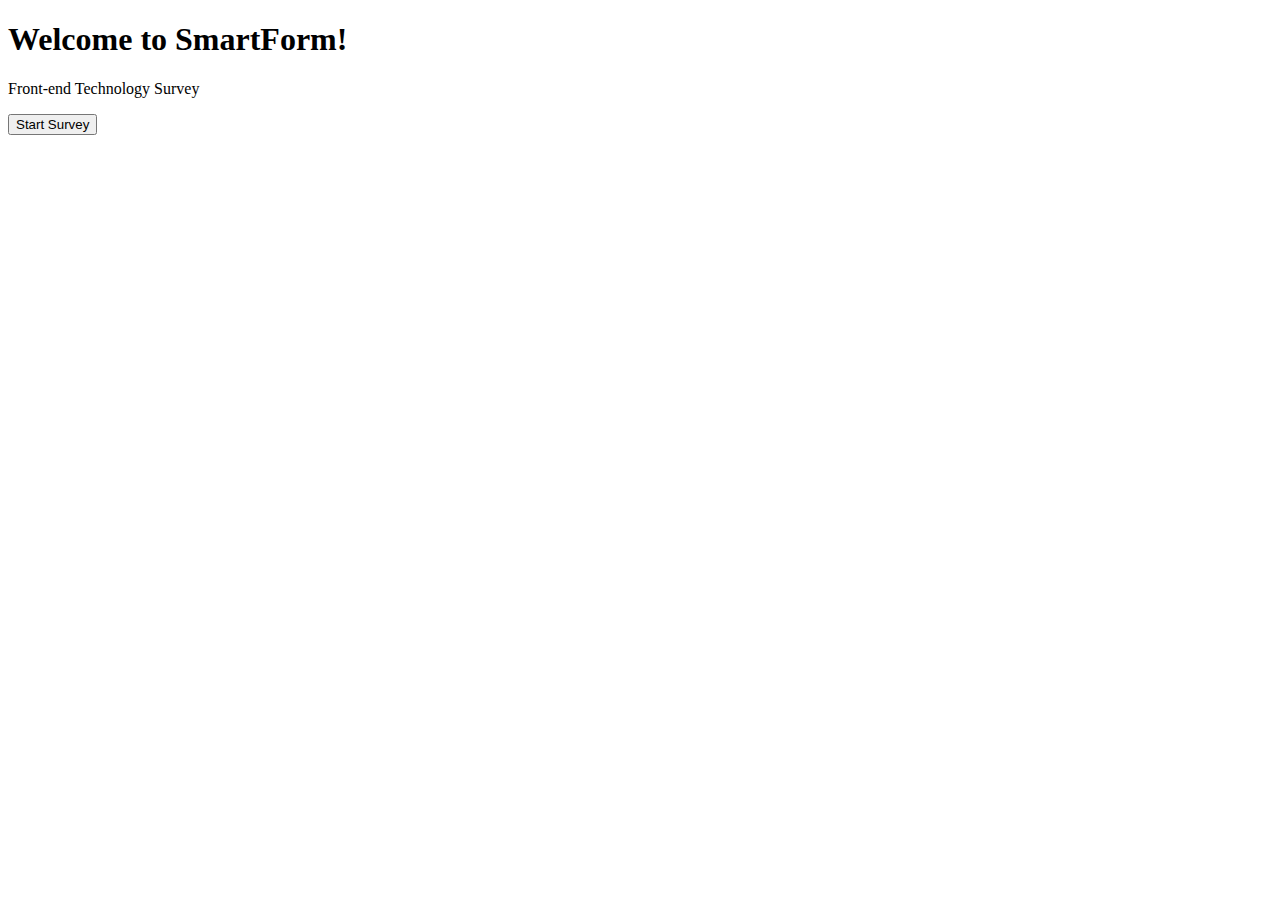
==== index.html @ 88624531 "smartForm classwork" ====
<!DOCTYPE html>
<html>

<head>
  <title>SmartForm</title>
  <link rel="stylesheet" href="vendor/bootstrap/css/bootstrap.min.css">
  <link rel="stylesheet" href="style.css">
</head>

<body>
  <div class="container">
    <!-- Welcome -->
    <div class="jumbotron" id="welcome">
      <h1>Welcome to SmartForm!</h1>
      <p>Front-end Technology Survey</p>
      <p><button class="btn btn-primary btn-lg" id="start">Start Survey</button></p>
    </div>
    <!-- Welcome END -->
    <!-- Question 1 -->
    <div class="row jumbotron question " id="q1">
      <div class="col-sm-8">
        <div class="form-group">
          <label for="name">Name</label>
          <input type="text" class="form-control" id="name" placeholder="Name">
        </div>
        <div class="form-group">
          <label for="email">Email address</label>
          <input type="email" class="form-control" id="email" placeholder="Email">
        </div>
        <button class="btn btn-success" id="q1next">Next</button>
      </div>
    </div>
    <!-- Question 1 END -->
    <!-- Question 2 -->
    <div class="row jumbotron question" id="q2">
      <div class="col-sm-10 q2">
        <h2>Choose a front-end technology</h2>
        <button class="btn btn-lg btn-warning" id="bhtml">HTML</button>
        <button class="btn btn-lg btn-danger" id="bcss">CSS</button>
        <button class="btn btn-lg btn-info" id="bjava">JavaScript</button>
      </div>
    </div>
    <!-- Question 2 END -->
    <!-- Question 2a -->
    <div class="row jumbotron question" id="q2a">
      <div class="col-sm-6">
        <p>What do you <strong>like</strong> about HTML?</p>
        <div class="checkbox">
          <label>
          <input name="likesHTML" type="checkbox"> Learning the basics is trivial
        </label>
        </div>
        <div class="checkbox">
          <label>
          <input name="likesHTML" type="checkbox"> No hassle: write code in a text editor and open in Browser
        </label>
        </div>
        <div class="checkbox">
          <label>
          <input name="likesHTML" type="checkbox"> Tags are easy to remember
        </label>
        </div>
        <div class="checkbox">
          <label>
          <input name="likesHTML" type="checkbox"> HTML5 features like canvas are powerful
        </label>
        </div>
      </div>
      <div class="col-sm-6">
        <p>What do you <strong>dislike</strong> about HTML?</p>
        <div class="checkbox">
          <label>
          <input name="likesHTML" type="checkbox"> Difficult to learn
        </label>
        </div>
        <div class="checkbox">
          <label>
          <input name="likesHTML" type="checkbox"> Having to close tags is annoying!
        </label>
        </div>
        <div class="checkbox">
          <label>
          <input name="likesHTML" type="checkbox"> Too many tags and attributes to remember
        </label>
        </div>
        <div class="checkbox">
          <label>
          <input name="likesHTML" type="checkbox"> Code looks pretty messy
        </label>
        </div>
        <div class="btnRight">
          <button class="btn btn-primary"><span class="glyphicon glyphicon-chevron-left"></span> Previous</button>
          <button class="btn btn-success">Next <span class="glyphicon glyphicon-chevron-right"></span></button>
        </div>
      </div>
    </div>
    <!-- Question 2a END -->
    <!-- Question 2b -->
    <div class="row jumbotron question" id="q2b">
      <div class="col-sm-6">
        <p>What do you <strong>like</strong> about CSS?</p>
        <div class="checkbox">
          <label>
          <input name="likesHTML" type="checkbox"> Syntax is easy to learn
        </label>
        </div>
        <div class="checkbox">
          <label>
          <input name="likesHTML" type="checkbox"> Can be used as an art tool
        </label>
        </div>
        <div class="checkbox">
          <label>
          <input name="likesHTML" type="checkbox"> Enables creativity in web design
        </label>
        </div>
      </div>
      <div class="col-sm-6">
        <p>What do you <strong>dislike</strong> about CSS?</p>
        <div class="checkbox">
          <label>
          <input name="likesHTML" type="checkbox"> Difficult to learn
        </label>
        </div>
        <div class="checkbox">
          <label>
          <input name="likesHTML" type="checkbox"> Debugging is a nightmare
        </label>
        </div>
        <div class="checkbox">
          <label>
          <input name="likesHTML" type="checkbox"> Conflicts can be very confusing
        </label>
        </div>
        <div class="checkbox">
          <label>
          <input name="likesHTML" type="checkbox"> Code is messy
        </label>
        </div>
        <div class="btnRight">
          <button class="btn btn-primary"><span class="glyphicon glyphicon-chevron-left"></span> Previous</button>
          <button class="btn btn-success">Next <span class="glyphicon glyphicon-chevron-right"></span></button>
        </div>
      </div>
    </div>
    <!-- Question 2b END -->
    <!-- Question 2c -->
    <div class="row jumbotron question" id="q2c">
      <div class="col-sm-6">
        <p>What do you <strong>like</strong> about JavaScript?</p>
        <div class="checkbox">
          <label>
          <input name="likesHTML" type="checkbox"> Easy to learn
        </label>
        </div>
        <div class="checkbox">
          <label>
          <input name="likesHTML" type="checkbox"> Multple programming styles supported
        </label>
        </div>
        <div class="checkbox">
          <label>
          <input name="likesHTML" type="checkbox"> Just code and run easily in the browser
        </label>
        </div>
        <div class="checkbox">
          <label>
          <input name="likesHTML" type="checkbox"> Huge growing community and plenty of resources online
        </label>
        </div>
      </div>
      <div class="col-sm-6">
        <p>What do you <strong>dislike</strong> about JavaScript?</p>
        <div class="checkbox">
          <label>
          <input name="likesHTML" type="checkbox"> Difficult to learn
        </label>
        </div>
        <div class="checkbox">
          <label>
          <input name="likesHTML" type="checkbox"> Multple programming paradigms supported (too many options)
        </label>
        </div>
        <div class="checkbox">
          <label>
          <input name="likesHTML" type="checkbox"> Easy to right messy code
        </label>
        </div>
        <div class="checkbox">
          <label>
          <input name="likesHTML" type="checkbox"> No multi threading
        </label>
        </div>
        <div class="btnRight">
          <button class="btn btn-primary"><span class="glyphicon glyphicon-chevron-left"></span> Previous</button>
          <button class="btn btn-success">Next <span class="glyphicon glyphicon-chevron-right"></span></button>
        </div>
      </div>
    </div>
    <!-- Question 2c END -->
    <!-- Question 3 -->
    <div class="row jumbotron question" id="q3">
      <h4>Estimate your front-end skills</h4>
      <div class="col-sm-4">
        <span>HTML Strength</span>
        <label class="radio">
          <input type="radio" name="inlineRadioOptions" id="inlineRadio1" value="Weak"> Weak
        </label>
        <label class="radio">
          <input type="radio" name="inlineRadioOptions" id="inlineRadio2" value="Average"> Average
        </label>
        <label class="radio">
          <input type="radio" name="inlineRadioOptions" id="inlineRadio3" value="Good"> Good
        </label>
        <label class="radio">
          <input type="radio" name="inlineRadioOptions" id="inlineRadio3" value="Expert"> Expert
        </label>
      </div>
      <div class="col-sm-4">
        <span>CSS Strength</span>
        <label class="radio">
          <input type="radio" name="inlineRadioOptions" id="inlineRadio1" value="Weak"> Weak
        </label>
        <label class="radio">
          <input type="radio" name="inlineRadioOptions" id="inlineRadio2" value="Average"> Average
        </label>
        <label class="radio">
          <input type="radio" name="inlineRadioOptions" id="inlineRadio3" value="Good"> Good
        </label>
        <label class="radio">
          <input type="radio" name="inlineRadioOptions" id="inlineRadio3" value="Expert"> Expert
        </label>
      </div>
      <div class="col-sm-4">
        <span>JavaScript Strength</span>
        <label class="radio">
          <input type="radio" name="inlineRadioOptions" id="inlineRadio1" value="Weak"> Weak
        </label>
        <label class="radio">
          <input type="radio" name="inlineRadioOptions" id="inlineRadio2" value="Average"> Average
        </label>
        <label class="radio">
          <input type="radio" name="inlineRadioOptions" id="inlineRadio3" value="Good"> Good
        </label>
        <label class="radio">
          <input type="radio" name="inlineRadioOptions" id="inlineRadio3" value="Expert"> Expert
        </label>
        <div class="btnRight">
          <button class="btn btn-primary"><span class="glyphicon glyphicon-chevron-left"></span> Previous</button>
          <button class="btn btn-success">Next <span class="glyphicon glyphicon-chevron-right"></span></button>
        </div>
      </div>
    </div>
    <!-- Question 3 END -->
    <!-- Thank you -->
    <div class="jumbotron question" id="thanks">
      <h1>Thank You!</h1>
      <p>Your Front-end Technology Survey answers were submitted successfully.</p>
      <p><button class="btn btn-default btn-lg">View Answers</button> <button class="btn btn-danger">Delete Answers</button></p>
    </div>
    <!-- Thank you END-->
    <!-- Show answers in new view (div)
    -
    -
    -->
  </div>

  <script type="text/javascript" src="vendor/jquery-3.1.1.min.js"></script>
  <script type="text/javascript" src="smartForm.js"></script>
</body>

</html>
---- style.css ----
.q2 button{
  margin:20px;
  padding:25px;
  min-width: 140px;
}
.btnRight{
  float:right;
}

.question {
display: none;
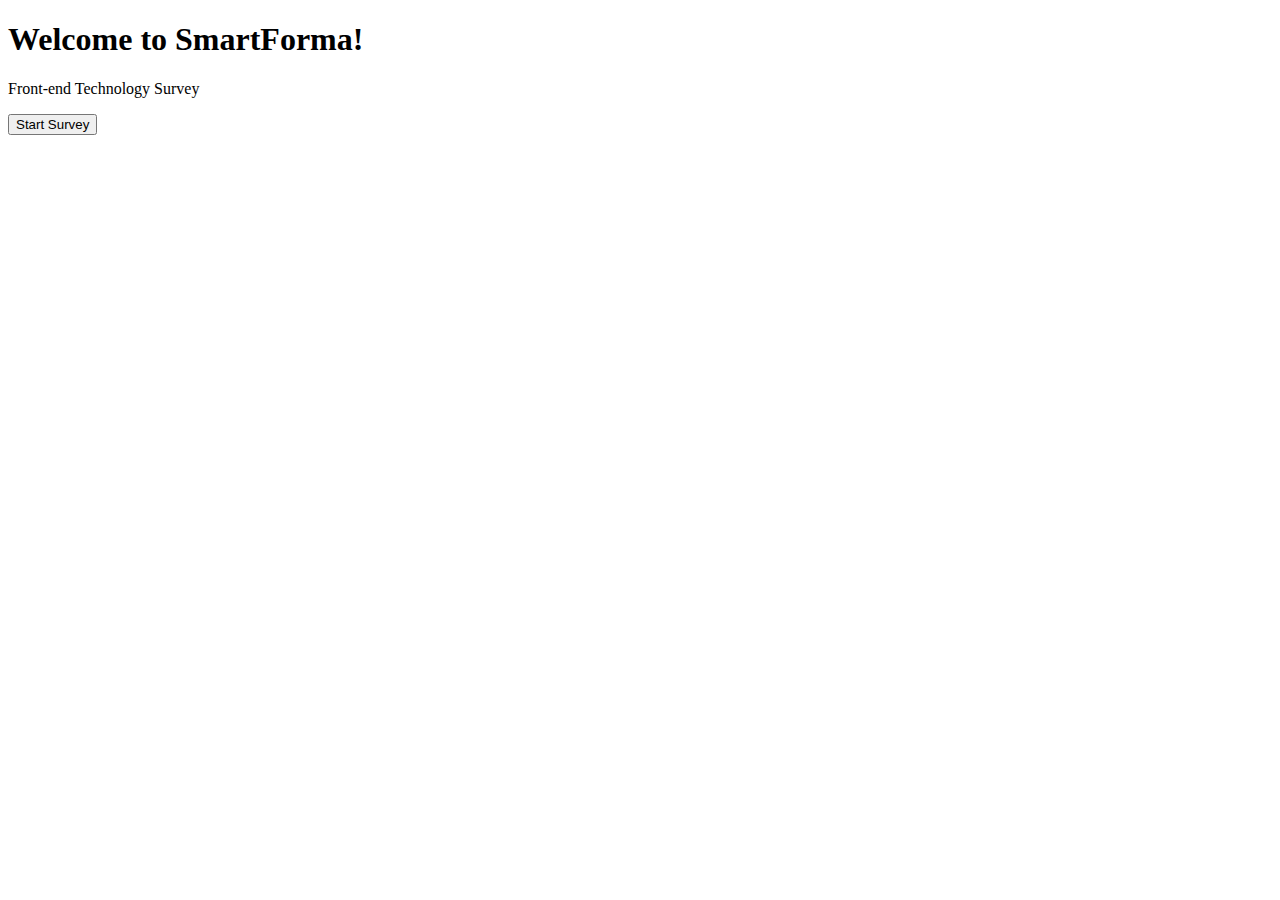
==== commit e763a30f: "assignment 7" ====
--- a/index.html
+++ b/index.html
@@ -11,7 +11,7 @@
   <div class="container">
     <!-- Welcome -->
     <div class="jumbotron" id="welcome">
-      <h1>Welcome to SmartForm!</h1>
+      <h1>Welcome to SmartForma!</h1>
       <p>Front-end Technology Survey</p>
       <p><button class="btn btn-primary btn-lg" id="start">Start Survey</button></p>
     </div>
@@ -21,7 +21,7 @@
       <div class="col-sm-8">
         <div class="form-group">
           <label for="name">Name</label>
-          <input type="text" class="form-control" id="name" placeholder="Name">
+          <input type="email" class="form-control" id="name" placeholder="Name">
         </div>
         <div class="form-group">
           <label for="email">Email address</label>
@@ -47,22 +47,22 @@
         <p>What do you <strong>like</strong> about HTML?</p>
         <div class="checkbox">
           <label>
-          <input name="likesHTML" type="checkbox"> Learning the basics is trivial
-        </label>
-        </div>
-        <div class="checkbox">
-          <label>
-          <input name="likesHTML" type="checkbox"> No hassle: write code in a text editor and open in Browser
-        </label>
-        </div>
-        <div class="checkbox">
-          <label>
-          <input name="likesHTML" type="checkbox"> Tags are easy to remember
-        </label>
-        </div>
-        <div class="checkbox">
-          <label>
-          <input name="likesHTML" type="checkbox"> HTML5 features like canvas are powerful
+          <input  name="likesHTML" type="checkbox" value="Learning the basics is trivial" class="likes1"> Learning the basics is trivial
+        </label>
+        </div>
+        <div class="checkbox">
+          <label>
+          <input  name="likesHTML" type="checkbox" value="No hassle: write code in a text editor and open in Browser" class="likes1"> No hassle: write code in a text editor and open in Browser
+        </label>
+        </div>
+        <div class="checkbox">
+          <label>
+          <input  name="likesHTML" type="checkbox" value="Tags are easy to remember" class="likes1"> Tags are easy to remember
+        </label>
+        </div>
+        <div class="checkbox">
+          <label>
+          <input  name="likesHTML" type="checkbox" value="HTML5 features like canvas are powerful" class="likes1"> HTML5 features like canvas are powerful
         </label>
         </div>
       </div>
@@ -70,27 +70,27 @@
         <p>What do you <strong>dislike</strong> about HTML?</p>
         <div class="checkbox">
           <label>
-          <input name="likesHTML" type="checkbox"> Difficult to learn
-        </label>
-        </div>
-        <div class="checkbox">
-          <label>
-          <input name="likesHTML" type="checkbox"> Having to close tags is annoying!
-        </label>
-        </div>
-        <div class="checkbox">
-          <label>
-          <input name="likesHTML" type="checkbox"> Too many tags and attributes to remember
-        </label>
-        </div>
-        <div class="checkbox">
-          <label>
-          <input name="likesHTML" type="checkbox"> Code looks pretty messy
-        </label>
-        </div>
-        <div class="btnRight">
-          <button class="btn btn-primary"><span class="glyphicon glyphicon-chevron-left"></span> Previous</button>
-          <button class="btn btn-success">Next <span class="glyphicon glyphicon-chevron-right"></span></button>
+          <input name="dlikesHTML" type="checkbox" value="Difficult to learn" class="dislikes1"> Difficult to learn
+        </label>
+        </div>
+        <div class="checkbox">
+          <label>
+          <input name="dlikesHTML" type="checkbox" value="Having to close tags is annoying!" class="dislikes1"> Having to close tags is annoying!
+        </label>
+        </div>
+        <div class="checkbox">
+          <label>
+          <input name="dlikesHTML" type="checkbox" value="Too many tags and attributes to remember" class="dislikes1"> Too many tags and attributes to remember
+        </label>
+        </div>
+        <div class="checkbox">
+          <label>
+          <input name="dlikesHTML" type="checkbox" value="Code looks pretty messy" class="dislikes1"> Code looks pretty messy
+        </label>
+        </div>
+        <div class="btnRight">
+          <button class="btn btn-primary" id="htmlPrev"><span class="glyphicon glyphicon-chevron-left"></span> Previous</button>
+          <button class="btn btn-success" id="htmlNext">Next <span class="glyphicon glyphicon-chevron-right"></span></button>
         </div>
       </div>
     </div>
@@ -101,17 +101,17 @@
         <p>What do you <strong>like</strong> about CSS?</p>
         <div class="checkbox">
           <label>
-          <input name="likesHTML" type="checkbox"> Syntax is easy to learn
-        </label>
-        </div>
-        <div class="checkbox">
-          <label>
-          <input name="likesHTML" type="checkbox"> Can be used as an art tool
-        </label>
-        </div>
-        <div class="checkbox">
-          <label>
-          <input name="likesHTML" type="checkbox"> Enables creativity in web design
+          <input name="likesHTML" type="checkbox" value="Syntax is easy to learn" class="likes2"> Syntax is easy to learn
+        </label>
+        </div>
+        <div class="checkbox">
+          <label>
+          <input name="likesHTML" type="checkbox" value="Can be used as an art tool" class="likes2"> Can be used as an art tool
+        </label>
+        </div>
+        <div class="checkbox">
+          <label>
+          <input name="likesHTML" type="checkbox" value="Enables creativity in web design" class="likes2"> Enables creativity in web design
         </label>
         </div>
       </div>
@@ -119,27 +119,27 @@
         <p>What do you <strong>dislike</strong> about CSS?</p>
         <div class="checkbox">
           <label>
-          <input name="likesHTML" type="checkbox"> Difficult to learn
-        </label>
-        </div>
-        <div class="checkbox">
-          <label>
-          <input name="likesHTML" type="checkbox"> Debugging is a nightmare
-        </label>
-        </div>
-        <div class="checkbox">
-          <label>
-          <input name="likesHTML" type="checkbox"> Conflicts can be very confusing
-        </label>
-        </div>
-        <div class="checkbox">
-          <label>
-          <input name="likesHTML" type="checkbox"> Code is messy
-        </label>
-        </div>
-        <div class="btnRight">
-          <button class="btn btn-primary"><span class="glyphicon glyphicon-chevron-left"></span> Previous</button>
-          <button class="btn btn-success">Next <span class="glyphicon glyphicon-chevron-right"></span></button>
+          <input name="likesHTML" type="checkbox" value="Difficult to learn" class="dislikes2"> Difficult to learn
+        </label>
+        </div>
+        <div class="checkbox">
+          <label>
+          <input name="likesHTML" type="checkbox" value="Debugging is a nightmare" class="dislikes2"> Debugging is a nightmare
+        </label>
+        </div>
+        <div class="checkbox">
+          <label>
+          <input name="likesHTML" type="checkbox" value="Conflicts can be very confusing" class="dislikes2"> Conflicts can be very confusing
+        </label>
+        </div>
+        <div class="checkbox">
+          <label>
+          <input name="likesHTML" type="checkbox" value="Code is messy" class="dislikes2"> Code is messy
+        </label>
+        </div>
+        <div class="btnRight">
+          <button class="btn btn-primary" id="cssPrev"><span class="glyphicon glyphicon-chevron-left"></span> Previous</button>
+          <button class="btn btn-success" id="cssNext">Next <span class="glyphicon glyphicon-chevron-right"></span></button>
         </div>
       </div>
     </div>
@@ -150,22 +150,22 @@
         <p>What do you <strong>like</strong> about JavaScript?</p>
         <div class="checkbox">
           <label>
-          <input name="likesHTML" type="checkbox"> Easy to learn
-        </label>
-        </div>
-        <div class="checkbox">
-          <label>
-          <input name="likesHTML" type="checkbox"> Multple programming styles supported
-        </label>
-        </div>
-        <div class="checkbox">
-          <label>
-          <input name="likesHTML" type="checkbox"> Just code and run easily in the browser
-        </label>
-        </div>
-        <div class="checkbox">
-          <label>
-          <input name="likesHTML" type="checkbox"> Huge growing community and plenty of resources online
+          <input name="likesHTML" type="checkbox" value="Easy to learn" class="likes3"> Easy to learn
+        </label>
+        </div>
+        <div class="checkbox">
+          <label>
+          <input name="likesHTML" type="checkbox" value="Multple programming styles supported" class="likes3"> Multple programming styles supported
+        </label>
+        </div>
+        <div class="checkbox">
+          <label>
+          <input name="likesHTML" type="checkbox" value="Just code and run easily in the browser" class="likes3"> Just code and run easily in the browser
+        </label>
+        </div>
+        <div class="checkbox">
+          <label>
+          <input name="likesHTML" type="checkbox" value="Huge growing community and plenty of resources online" class="likes3"> Huge growing community and plenty of resources online
         </label>
         </div>
       </div>
@@ -173,27 +173,27 @@
         <p>What do you <strong>dislike</strong> about JavaScript?</p>
         <div class="checkbox">
           <label>
-          <input name="likesHTML" type="checkbox"> Difficult to learn
-        </label>
-        </div>
-        <div class="checkbox">
-          <label>
-          <input name="likesHTML" type="checkbox"> Multple programming paradigms supported (too many options)
-        </label>
-        </div>
-        <div class="checkbox">
-          <label>
-          <input name="likesHTML" type="checkbox"> Easy to right messy code
-        </label>
-        </div>
-        <div class="checkbox">
-          <label>
-          <input name="likesHTML" type="checkbox"> No multi threading
-        </label>
-        </div>
-        <div class="btnRight">
-          <button class="btn btn-primary"><span class="glyphicon glyphicon-chevron-left"></span> Previous</button>
-          <button class="btn btn-success">Next <span class="glyphicon glyphicon-chevron-right"></span></button>
+          <input name="likesHTML" type="checkbox" value="Difficult to learn" class="dislikes3"> Difficult to learn
+        </label>
+        </div>
+        <div class="checkbox">
+          <label>
+          <input name="likesHTML" type="checkbox" value="Multple programming paradigms supported (too many options)" class="dislikes3"> Multple programming paradigms supported (too many options)
+        </label>
+        </div>
+        <div class="checkbox">
+          <label>
+          <input name="likesHTML" type="checkbox" value="Easy to right messy code" class="dislikes3"> Easy to right messy code
+        </label>
+        </div>
+        <div class="checkbox">
+          <label>
+          <input name="likesHTML" type="checkbox" value="No multi threading" class="dislikes3"> No multi threading
+        </label>
+        </div>
+        <div class="btnRight">
+          <button class="btn btn-primary" id="javaPrev"><span class="glyphicon glyphicon-chevron-left"></span> Previous</button>
+          <button class="btn btn-success" id="javaNext">Next <span class="glyphicon glyphicon-chevron-right"></span></button>
         </div>
       </div>
     </div>
@@ -201,53 +201,53 @@
     <!-- Question 3 -->
     <div class="row jumbotron question" id="q3">
       <h4>Estimate your front-end skills</h4>
-      <div class="col-sm-4">
-        <span>HTML Strength</span>
-        <label class="radio">
-          <input type="radio" name="inlineRadioOptions" id="inlineRadio1" value="Weak"> Weak
-        </label>
-        <label class="radio">
-          <input type="radio" name="inlineRadioOptions" id="inlineRadio2" value="Average"> Average
-        </label>
-        <label class="radio">
-          <input type="radio" name="inlineRadioOptions" id="inlineRadio3" value="Good"> Good
-        </label>
-        <label class="radio">
-          <input type="radio" name="inlineRadioOptions" id="inlineRadio3" value="Expert"> Expert
-        </label>
-      </div>
-      <div class="col-sm-4">
+  <div class="col-sm-4" id="html">
+    <span>HTML Strength</span>
+    <label class="radio">
+      <input type="radio" name="inlineRadioOptions1" id="inlineRadio1" value="Weak" class="mark1"> Weak
+    </label>
+    <label class="radio">
+      <input type="radio" name="inlineRadioOptions1" id="inlineRadio2" value="Average" class="mark1"> Average
+    </label>
+    <label class="radio">
+      <input type="radio" name="inlineRadioOptions1" id="inlineRadio3" value="Good" class="mark1"> Good
+    </label>
+    <label class="radio">
+      <input type="radio" name="inlineRadioOptions1" id="inlineRadio3" value="Expert" class="mark1"> Expert
+    </label>
+  </div>
+      <div class="col-sm-4" id="css">
         <span>CSS Strength</span>
         <label class="radio">
-          <input type="radio" name="inlineRadioOptions" id="inlineRadio1" value="Weak"> Weak
-        </label>
-        <label class="radio">
-          <input type="radio" name="inlineRadioOptions" id="inlineRadio2" value="Average"> Average
-        </label>
-        <label class="radio">
-          <input type="radio" name="inlineRadioOptions" id="inlineRadio3" value="Good"> Good
-        </label>
-        <label class="radio">
-          <input type="radio" name="inlineRadioOptions" id="inlineRadio3" value="Expert"> Expert
-        </label>
-      </div>
-      <div class="col-sm-4">
+          <input type="radio" name="inlineRadioOptions2" id="inlineRadio1" value="Weak" class="mark2"> Weak
+        </label>
+        <label class="radio">
+          <input type="radio" name="inlineRadioOptions2" id="inlineRadio2" value="Average" class="mark2"> Average
+        </label>
+        <label class="radio">
+          <input type="radio" name="inlineRadioOptions2" id="inlineRadio3" value="Good" class="mark2"> Good
+        </label>
+        <label class="radio">
+          <input type="radio" name="inlineRadioOptions2" id="inlineRadio3" value="Expert" class="mark2"> Expert
+        </label>
+      </div>
+      <div class="col-sm-4" id="java">
         <span>JavaScript Strength</span>
         <label class="radio">
-          <input type="radio" name="inlineRadioOptions" id="inlineRadio1" value="Weak"> Weak
-        </label>
-        <label class="radio">
-          <input type="radio" name="inlineRadioOptions" id="inlineRadio2" value="Average"> Average
-        </label>
-        <label class="radio">
-          <input type="radio" name="inlineRadioOptions" id="inlineRadio3" value="Good"> Good
-        </label>
-        <label class="radio">
-          <input type="radio" name="inlineRadioOptions" id="inlineRadio3" value="Expert"> Expert
-        </label>
-        <div class="btnRight">
-          <button class="btn btn-primary"><span class="glyphicon glyphicon-chevron-left"></span> Previous</button>
-          <button class="btn btn-success">Next <span class="glyphicon glyphicon-chevron-right"></span></button>
+          <input type="radio" name="inlineRadioOptions3" id="inlineRadio1" value="Weak" class="mark3"> Weak
+        </label>
+        <label class="radio">
+          <input type="radio" name="inlineRadioOptions3" id="inlineRadio2" value="Average" class="mark3"> Average
+        </label>
+        <label class="radio">
+          <input type="radio" name="inlineRadioOptions3" id="inlineRadio3" value="Good" class="mark3"> Good
+        </label>
+        <label class="radio">
+          <input type="radio" name="inlineRadioOptions3" id="inlineRadio3" value="Expert" class="mark3"> Expert
+        </label>
+        <div class="btnRight">
+          <button class="btn btn-primary" id="q3Prev"><span class="glyphicon glyphicon-chevron-left"></span> Previous</button>
+          <button class="btn btn-success" id="q3Next">Next <span class="glyphicon glyphicon-chevron-right"></span></button>
         </div>
       </div>
     </div>
@@ -256,13 +256,16 @@
     <div class="jumbotron question" id="thanks">
       <h1>Thank You!</h1>
       <p>Your Front-end Technology Survey answers were submitted successfully.</p>
-      <p><button class="btn btn-default btn-lg">View Answers</button> <button class="btn btn-danger">Delete Answers</button></p>
+      <p><button class="btn btn-default btn-lg" id="ViewAns">View Answers</button>
+         <button class="btn btn-danger" id="Delete">Delete Answers</button></p>
+         <div id="ans"> </div>
     </div>
     <!-- Thank you END-->
-    <!-- Show answers in new view (div)
-    -
-    -
-    -->
+   <!--ANSWER -->
+   <div class="AllAnswers question">
+
+   </div>
+
   </div>
 
   <script type="text/javascript" src="vendor/jquery-3.1.1.min.js"></script>
--- a/style.css
+++ b/style.css
@@ -9,3 +9,4 @@
 
 .question {
 display: none;
+}
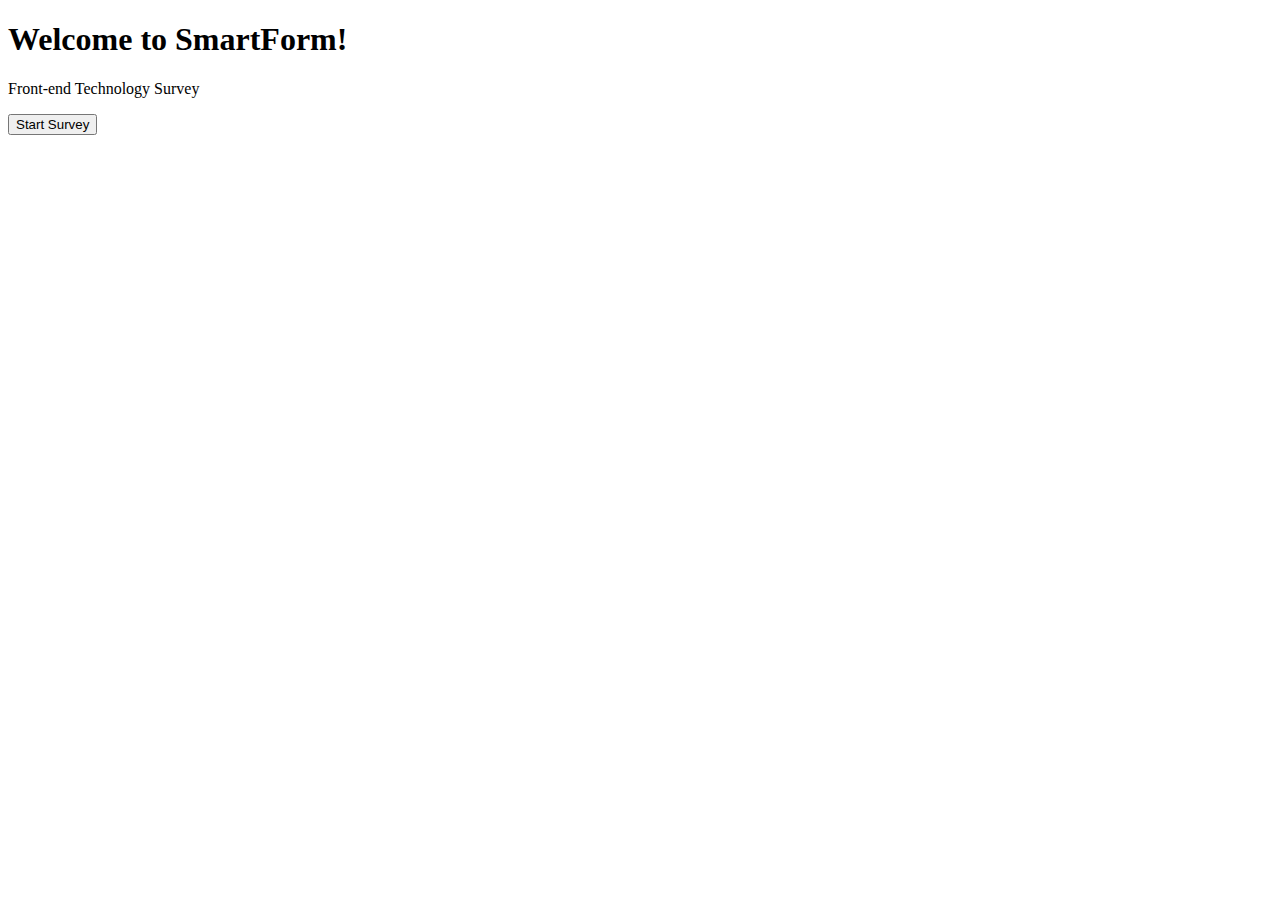
==== commit 05861f8e: "assignment 7" ====
--- a/index.html
+++ b/index.html
@@ -8,10 +8,10 @@
 </head>
 
 <body>
-  <div class="container">
+  <div class="container" >
     <!-- Welcome -->
     <div class="jumbotron" id="welcome">
-      <h1>Welcome to SmartForma!</h1>
+      <h1>Welcome to SmartForm!</h1>
       <p>Front-end Technology Survey</p>
       <p><button class="btn btn-primary btn-lg" id="start">Start Survey</button></p>
     </div>
@@ -36,8 +36,12 @@
       <div class="col-sm-10 q2">
         <h2>Choose a front-end technology</h2>
         <button class="btn btn-lg btn-warning" id="bhtml">HTML</button>
+
         <button class="btn btn-lg btn-danger" id="bcss">CSS</button>
-        <button class="btn btn-lg btn-info" id="bjava">JavaScript</button>
+        <button class="btn btn-lg btn-info" id="bjava">JavaScript</button> <br>
+        <span id="h" style="padding-left:60px"></span>
+        <span id="c" style="padding-left:120px"></span>
+        <span id="j" style="padding-left:120px"></span>
       </div>
     </div>
     <!-- Question 2 END -->
@@ -47,22 +51,22 @@
         <p>What do you <strong>like</strong> about HTML?</p>
         <div class="checkbox">
           <label>
-          <input  name="likesHTML" type="checkbox" value="Learning the basics is trivial" class="likes1"> Learning the basics is trivial
-        </label>
-        </div>
-        <div class="checkbox">
-          <label>
-          <input  name="likesHTML" type="checkbox" value="No hassle: write code in a text editor and open in Browser" class="likes1"> No hassle: write code in a text editor and open in Browser
-        </label>
-        </div>
-        <div class="checkbox">
-          <label>
-          <input  name="likesHTML" type="checkbox" value="Tags are easy to remember" class="likes1"> Tags are easy to remember
-        </label>
-        </div>
-        <div class="checkbox">
-          <label>
-          <input  name="likesHTML" type="checkbox" value="HTML5 features like canvas are powerful" class="likes1"> HTML5 features like canvas are powerful
+          <input  name="likesHTML" type="checkbox" value="Learning the basics is trivial" id="likes1"> Learning the basics is trivial
+        </label>
+        </div>
+        <div class="checkbox">
+          <label>
+          <input  name="likesHTML" type="checkbox" value="No hassle: write code in a text editor and open in Browser" id="likes1"> No hassle: write code in a text editor and open in Browser
+        </label>
+        </div>
+        <div class="checkbox">
+          <label>
+          <input  name="likesHTML" type="checkbox" value="Tags are easy to remember" id="likes1"> Tags are easy to remember
+        </label>
+        </div>
+        <div class="checkbox">
+          <label>
+          <input  name="likesHTML" type="checkbox" value="HTML5 features like canvas are powerful" id="likes1"> HTML5 features like canvas are powerful
         </label>
         </div>
       </div>
@@ -70,22 +74,22 @@
         <p>What do you <strong>dislike</strong> about HTML?</p>
         <div class="checkbox">
           <label>
-          <input name="dlikesHTML" type="checkbox" value="Difficult to learn" class="dislikes1"> Difficult to learn
-        </label>
-        </div>
-        <div class="checkbox">
-          <label>
-          <input name="dlikesHTML" type="checkbox" value="Having to close tags is annoying!" class="dislikes1"> Having to close tags is annoying!
-        </label>
-        </div>
-        <div class="checkbox">
-          <label>
-          <input name="dlikesHTML" type="checkbox" value="Too many tags and attributes to remember" class="dislikes1"> Too many tags and attributes to remember
-        </label>
-        </div>
-        <div class="checkbox">
-          <label>
-          <input name="dlikesHTML" type="checkbox" value="Code looks pretty messy" class="dislikes1"> Code looks pretty messy
+          <input name="dlikesHTML" type="checkbox" value="Difficult to learn" id="dislikes1"> Difficult to learn
+        </label>
+        </div>
+        <div class="checkbox">
+          <label>
+          <input name="dlikesHTML" type="checkbox" value="Having to close tags is annoying!" id="dislikes1"> Having to close tags is annoying!
+        </label>
+        </div>
+        <div class="checkbox">
+          <label>
+          <input name="dlikesHTML" type="checkbox" value="Too many tags and attributes to remember" id="dislikes1"> Too many tags and attributes to remember
+        </label>
+        </div>
+        <div class="checkbox">
+          <label>
+          <input name="dlikesHTML" type="checkbox" value="Code looks pretty messy" id="dislikes1"> Code looks pretty messy
         </label>
         </div>
         <div class="btnRight">
@@ -101,17 +105,17 @@
         <p>What do you <strong>like</strong> about CSS?</p>
         <div class="checkbox">
           <label>
-          <input name="likesHTML" type="checkbox" value="Syntax is easy to learn" class="likes2"> Syntax is easy to learn
-        </label>
-        </div>
-        <div class="checkbox">
-          <label>
-          <input name="likesHTML" type="checkbox" value="Can be used as an art tool" class="likes2"> Can be used as an art tool
-        </label>
-        </div>
-        <div class="checkbox">
-          <label>
-          <input name="likesHTML" type="checkbox" value="Enables creativity in web design" class="likes2"> Enables creativity in web design
+          <input name="likesHTML" type="checkbox" value="Syntax is easy to learn" id="likes2"> Syntax is easy to learn
+        </label>
+        </div>
+        <div class="checkbox">
+          <label>
+          <input name="likesHTML" type="checkbox" value="Can be used as an art tool" id="likes2"> Can be used as an art tool
+        </label>
+        </div>
+        <div class="checkbox">
+          <label>
+          <input name="likesHTML" type="checkbox" value="Enables creativity in web design" id="likes2"> Enables creativity in web design
         </label>
         </div>
       </div>
@@ -119,22 +123,22 @@
         <p>What do you <strong>dislike</strong> about CSS?</p>
         <div class="checkbox">
           <label>
-          <input name="likesHTML" type="checkbox" value="Difficult to learn" class="dislikes2"> Difficult to learn
-        </label>
-        </div>
-        <div class="checkbox">
-          <label>
-          <input name="likesHTML" type="checkbox" value="Debugging is a nightmare" class="dislikes2"> Debugging is a nightmare
-        </label>
-        </div>
-        <div class="checkbox">
-          <label>
-          <input name="likesHTML" type="checkbox" value="Conflicts can be very confusing" class="dislikes2"> Conflicts can be very confusing
-        </label>
-        </div>
-        <div class="checkbox">
-          <label>
-          <input name="likesHTML" type="checkbox" value="Code is messy" class="dislikes2"> Code is messy
+          <input name="likesHTML" type="checkbox" value="Difficult to learn" id="dislikes2"> Difficult to learn
+        </label>
+        </div>
+        <div class="checkbox">
+          <label>
+          <input name="likesHTML" type="checkbox" value="Debugging is a nightmare" id="dislikes2"> Debugging is a nightmare
+        </label>
+        </div>
+        <div class="checkbox">
+          <label>
+          <input name="likesHTML" type="checkbox" value="Conflicts can be very confusing" id="dislikes2"> Conflicts can be very confusing
+        </label>
+        </div>
+        <div class="checkbox">
+          <label>
+          <input name="likesHTML" type="checkbox" value="Code is messy" id="dislikes2"> Code is messy
         </label>
         </div>
         <div class="btnRight">
@@ -150,22 +154,22 @@
         <p>What do you <strong>like</strong> about JavaScript?</p>
         <div class="checkbox">
           <label>
-          <input name="likesHTML" type="checkbox" value="Easy to learn" class="likes3"> Easy to learn
-        </label>
-        </div>
-        <div class="checkbox">
-          <label>
-          <input name="likesHTML" type="checkbox" value="Multple programming styles supported" class="likes3"> Multple programming styles supported
-        </label>
-        </div>
-        <div class="checkbox">
-          <label>
-          <input name="likesHTML" type="checkbox" value="Just code and run easily in the browser" class="likes3"> Just code and run easily in the browser
-        </label>
-        </div>
-        <div class="checkbox">
-          <label>
-          <input name="likesHTML" type="checkbox" value="Huge growing community and plenty of resources online" class="likes3"> Huge growing community and plenty of resources online
+          <input name="likesHTML" type="checkbox" value="Easy to learn" id="likes3"> Easy to learn
+        </label>
+        </div>
+        <div class="checkbox">
+          <label>
+          <input name="likesHTML" type="checkbox" value="Multple programming styles supported" id="likes3"> Multple programming styles supported
+        </label>
+        </div>
+        <div class="checkbox">
+          <label>
+          <input name="likesHTML" type="checkbox" value="Just code and run easily in the browser" id="likes3"> Just code and run easily in the browser
+        </label>
+        </div>
+        <div class="checkbox">
+          <label>
+          <input name="likesHTML" type="checkbox" value="Huge growing community and plenty of resources online" id="likes3"> Huge growing community and plenty of resources online
         </label>
         </div>
       </div>
@@ -173,22 +177,22 @@
         <p>What do you <strong>dislike</strong> about JavaScript?</p>
         <div class="checkbox">
           <label>
-          <input name="likesHTML" type="checkbox" value="Difficult to learn" class="dislikes3"> Difficult to learn
-        </label>
-        </div>
-        <div class="checkbox">
-          <label>
-          <input name="likesHTML" type="checkbox" value="Multple programming paradigms supported (too many options)" class="dislikes3"> Multple programming paradigms supported (too many options)
-        </label>
-        </div>
-        <div class="checkbox">
-          <label>
-          <input name="likesHTML" type="checkbox" value="Easy to right messy code" class="dislikes3"> Easy to right messy code
-        </label>
-        </div>
-        <div class="checkbox">
-          <label>
-          <input name="likesHTML" type="checkbox" value="No multi threading" class="dislikes3"> No multi threading
+          <input name="likesHTML" type="checkbox" value="Difficult to learn" id="dislikes3"> Difficult to learn
+        </label>
+        </div>
+        <div class="checkbox">
+          <label>
+          <input name="likesHTML" type="checkbox" value="Multple programming paradigms supported (too many options)" id="dislikes3"> Multple programming paradigms supported (too many options)
+        </label>
+        </div>
+        <div class="checkbox">
+          <label>
+          <input name="likesHTML" type="checkbox" value="Easy to right messy code" id="dislikes3"> Easy to right messy code
+        </label>
+        </div>
+        <div class="checkbox">
+          <label>
+          <input name="likesHTML" type="checkbox" value="No multi threading" id="dislikes3"> No multi threading
         </label>
         </div>
         <div class="btnRight">
@@ -204,46 +208,46 @@
   <div class="col-sm-4" id="html">
     <span>HTML Strength</span>
     <label class="radio">
-      <input type="radio" name="inlineRadioOptions1" id="inlineRadio1" value="Weak" class="mark1"> Weak
-    </label>
-    <label class="radio">
-      <input type="radio" name="inlineRadioOptions1" id="inlineRadio2" value="Average" class="mark1"> Average
-    </label>
-    <label class="radio">
-      <input type="radio" name="inlineRadioOptions1" id="inlineRadio3" value="Good" class="mark1"> Good
-    </label>
-    <label class="radio">
-      <input type="radio" name="inlineRadioOptions1" id="inlineRadio3" value="Expert" class="mark1"> Expert
+      <input type="radio" name="inlineRadioOptions1" id="inlineRadio1" value="Weak" class="button1"> Weak
+    </label>
+    <label class="radio">
+      <input type="radio" name="inlineRadioOptions1" id="inlineRadio2" value="Average" class="button1"> Average
+    </label>
+    <label class="radio">
+      <input type="radio" name="inlineRadioOptions1" id="inlineRadio3" value="Good" class="button1"> Good
+    </label>
+    <label class="radio">
+      <input type="radio" name="inlineRadioOptions1" id="inlineRadio3" value="Expert" class="button1"> Expert
     </label>
   </div>
       <div class="col-sm-4" id="css">
         <span>CSS Strength</span>
         <label class="radio">
-          <input type="radio" name="inlineRadioOptions2" id="inlineRadio1" value="Weak" class="mark2"> Weak
-        </label>
-        <label class="radio">
-          <input type="radio" name="inlineRadioOptions2" id="inlineRadio2" value="Average" class="mark2"> Average
-        </label>
-        <label class="radio">
-          <input type="radio" name="inlineRadioOptions2" id="inlineRadio3" value="Good" class="mark2"> Good
-        </label>
-        <label class="radio">
-          <input type="radio" name="inlineRadioOptions2" id="inlineRadio3" value="Expert" class="mark2"> Expert
+          <input type="radio" name="inlineRadioOptions2" id="inlineRadio1" value="Weak" class="button2"> Weak
+        </label>
+        <label class="radio">
+          <input type="radio" name="inlineRadioOptions2" id="inlineRadio2" value="Average" class="button2"> Average
+        </label>
+        <label class="radio">
+          <input type="radio" name="inlineRadioOptions2" id="inlineRadio3" value="Good" class="button2"> Good
+        </label>
+        <label class="radio">
+          <input type="radio" name="inlineRadioOptions2" id="inlineRadio3" value="Expert" class="button2"> Expert
         </label>
       </div>
       <div class="col-sm-4" id="java">
         <span>JavaScript Strength</span>
         <label class="radio">
-          <input type="radio" name="inlineRadioOptions3" id="inlineRadio1" value="Weak" class="mark3"> Weak
-        </label>
-        <label class="radio">
-          <input type="radio" name="inlineRadioOptions3" id="inlineRadio2" value="Average" class="mark3"> Average
-        </label>
-        <label class="radio">
-          <input type="radio" name="inlineRadioOptions3" id="inlineRadio3" value="Good" class="mark3"> Good
-        </label>
-        <label class="radio">
-          <input type="radio" name="inlineRadioOptions3" id="inlineRadio3" value="Expert" class="mark3"> Expert
+          <input type="radio" name="inlineRadioOptions3" id="inlineRadio1" value="Weak" class="button3"> Weak
+        </label>
+        <label class="radio">
+          <input type="radio" name="inlineRadioOptions3" id="inlineRadio2" value="Average" class="button3"> Average
+        </label>
+        <label class="radio">
+          <input type="radio" name="inlineRadioOptions3" id="inlineRadio3" value="Good" class="button3"> Good
+        </label>
+        <label class="radio">
+          <input type="radio" name="inlineRadioOptions3" id="inlineRadio3" value="Expert" class="button3"> Expert
         </label>
         <div class="btnRight">
           <button class="btn btn-primary" id="q3Prev"><span class="glyphicon glyphicon-chevron-left"></span> Previous</button>
@@ -261,11 +265,6 @@
          <div id="ans"> </div>
     </div>
     <!-- Thank you END-->
-   <!--ANSWER -->
-   <div class="AllAnswers question">
-
-   </div>
-
   </div>
 
   <script type="text/javascript" src="vendor/jquery-3.1.1.min.js"></script>
